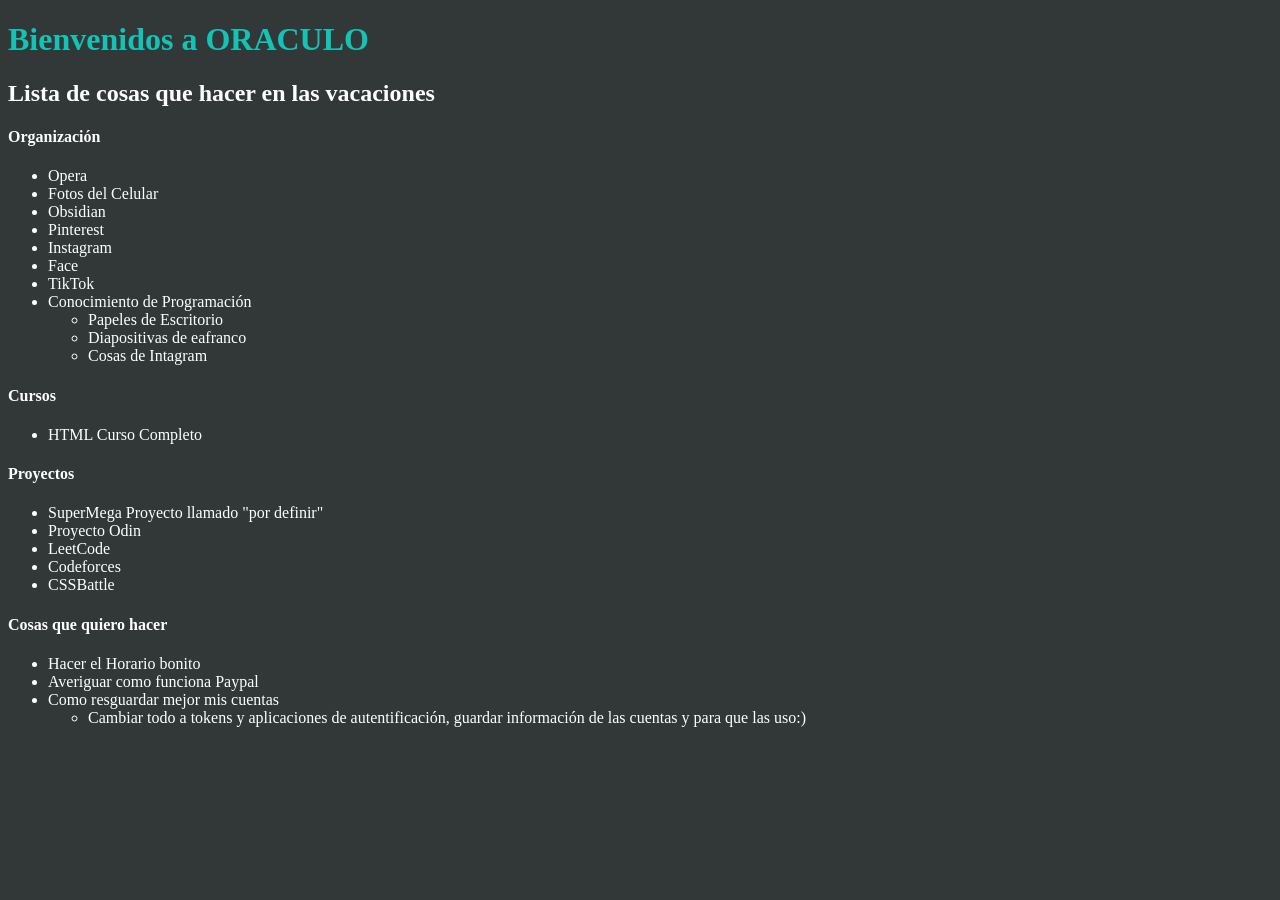
==== index.html @ 4df0e0a1 "Add: Agregando el style preeliminar" ====
<!DOCTYPE html>
<html lang="es">
<head>
  <meta charset="UTF-8">
  <meta name="viewport" content="width=device-width, initial-scale=1.0">
  <link rel="stylesheet" href="style.css">
  <title>Oraculo</title>
</head>
<body>
  <h1 class="titulo">Bienvenidos a ORACULO</h1>
  <h2>Lista de cosas que hacer en las vacaciones</h2>

  <h4>Organización</h4>
  <ul>
    <li>Opera</li>
    <li>Fotos del Celular</li>
    <li>Obsidian</li>
    <li>Pinterest</li>
    <li>Instagram</li>
    <li>Face</li>
    <li>TikTok</li>
    <li>Conocimiento de Programación</li>
    <ul>
      <li>Papeles de Escritorio</li>
      <li>Diapositivas de eafranco</li>
      <li>Cosas de Intagram</li>
    </ul>
  </ul>

  <h4>Cursos</h4>
  <ul>
    <li>HTML Curso Completo</li>
  </ul>


  <h4>Proyectos</h4>
  <ul>
    <li>SuperMega Proyecto llamado "por definir"</li>
    <li>Proyecto Odin</li>
    <li>LeetCode</li>
    <li>Codeforces</li>
    <li>CSSBattle</li>
  </ul>

  <h4>Cosas que quiero hacer</h4>
  <ul>
    <li>Hacer el Horario bonito</li>
    <li>Averiguar como funciona Paypal</li>
    <li>Como resguardar mejor mis cuentas</li>
    <ul>
      <li>
        Cambiar todo a tokens y aplicaciones de autentificación, guardar información de las cuentas y para que las uso:)
      </li>
    </ul>

  </ul>
  

 
</body>
</html>
---- style.css ----
body {
  background-color: rgb(50, 56, 56);
  color: white;
}

.titulo {
  color: rgb(20, 195, 180);
}
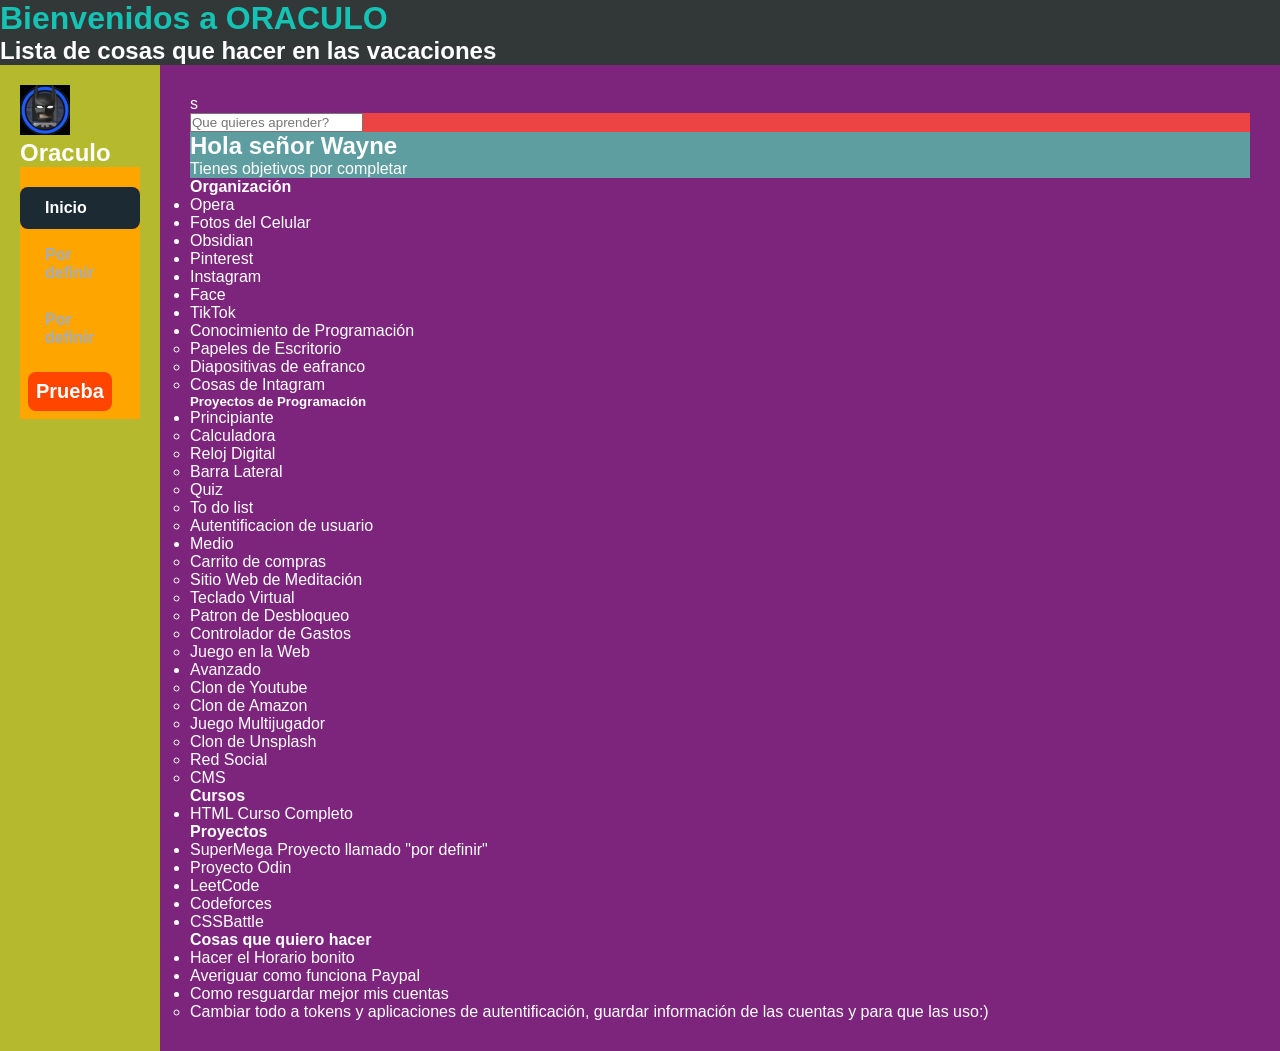
==== commit 4be0bb02: "style: agragando sidebar" ====
--- a/index.html
+++ b/index.html
@@ -9,53 +9,125 @@
 <body>
   <h1 class="titulo">Bienvenidos a ORACULO</h1>
   <h2>Lista de cosas que hacer en las vacaciones</h2>
+  
+  <div class="app-layout">
+    <aside class="sidebar">
+      <div class="logo">
+          <img src="img/Batman Lego.jpeg" alt="" width="50">
+          <h2>Oraculo</h2>
+      </div>
+      <nav class="menu">
+        <ul>
+          <li class="active"><a href="#">Inicio</a></li>
+          <li><a href="#">Por definir</a></li>
+          <li><a href="#">Por definir</a></li>
+        </ul>
+        <button class="prueba" onclick="accionamiento">Prueba</button>
+      </nav>
+    </aside>
 
-  <h4>Organización</h4>
-  <ul>
-    <li>Opera</li>
-    <li>Fotos del Celular</li>
-    <li>Obsidian</li>
-    <li>Pinterest</li>
-    <li>Instagram</li>
-    <li>Face</li>
-    <li>TikTok</li>
-    <li>Conocimiento de Programación</li>
-    <ul>
-      <li>Papeles de Escritorio</li>
-      <li>Diapositivas de eafranco</li>
-      <li>Cosas de Intagram</li>
-    </ul>
-  </ul>
-
-  <h4>Cursos</h4>
-  <ul>
-    <li>HTML Curso Completo</li>
-  </ul>
+    <main class="main-content">s
+      <header>
+        <input type="text" placeholder="Que quieres aprender?">
+      </header>
+      <section class="dashboard">
+        <h1>Hola señor Wayne</h1>
+        <p>Tienes objetivos por completar</p>
+      </section>
 
 
-  <h4>Proyectos</h4>
-  <ul>
-    <li>SuperMega Proyecto llamado "por definir"</li>
-    <li>Proyecto Odin</li>
-    <li>LeetCode</li>
-    <li>Codeforces</li>
-    <li>CSSBattle</li>
-  </ul>
 
-  <h4>Cosas que quiero hacer</h4>
-  <ul>
-    <li>Hacer el Horario bonito</li>
-    <li>Averiguar como funciona Paypal</li>
-    <li>Como resguardar mejor mis cuentas</li>
-    <ul>
-      <li>
-        Cambiar todo a tokens y aplicaciones de autentificación, guardar información de las cuentas y para que las uso:)
-      </li>
-    </ul>
 
-  </ul>
+
+        <div class="bat"></div>
+        <h4>Organización</h4> 
+        <!--
+        * Información resaltada
+        ! Método obsoleto, no lo uses
+        ? Dudas
+        TODO: no se que es este en realidad 
+          @param my param
+        -->
+      
+        <ul>
+          <li>Opera</li>
+          <li>Fotos del Celular</li>
+          <li>Obsidian</li>
+          <li>Pinterest</li>
+          <li>Instagram</li>
+          <li>Face</li>
+          <li>TikTok</li>
+          <li>Conocimiento de Programación</li>
+          <ul>
+            <li>Papeles de Escritorio</li>
+            <li>Diapositivas de eafranco</li>
+            <li>Cosas de Intagram</li>
+          </ul>
+        </ul>
+        <h5>Proyectos de Programación</h5>
+        <ul>
+          <li>Principiante</li>
+          <ul>
+            <li>Calculadora</li>
+            <li>Reloj Digital</li>
+            <li>Barra Lateral</li>
+            <li>Quiz</li>
+            <li>To do list</li>
+            <li>Autentificacion de usuario</li>
+          </ul>
+          <li>Medio</li>
+          <ul>
+            <li>Carrito de compras</li>
+            <li>Sitio Web de Meditación</li>
+            <li>Teclado Virtual</li>
+            <li>Patron de Desbloqueo</li>
+            <li>Controlador de Gastos</li>
+            <li>Juego en la Web</li>
+          </ul>
+          <li>Avanzado</li>
+          <ul>
+            <li>Clon de Youtube</li>
+            <li>Clon de Amazon</li>
+            <li>Juego Multijugador</li>
+            <li>Clon de Unsplash</li>
+            <li>Red Social</li>
+            <li>CMS</li>
+          </ul>
+        </ul>
+        <h4>Cursos</h4>
+        <ul>
+          <li>HTML Curso Completo</li>
+        </ul>
+      
+      
+        <h4>Proyectos</h4>
+        <ul>
+          <li>SuperMega Proyecto llamado "por definir"</li>
+          <li>Proyecto Odin</li>
+          <li>LeetCode</li>
+          <li>Codeforces</li>
+          <li>CSSBattle</li>
+        </ul>
+      
+        <h4>Cosas que quiero hacer</h4>
+        <ul>
+          <li>Hacer el Horario bonito</li>
+          <li>Averiguar como funciona Paypal</li>
+          <li>Como resguardar mejor mis cuentas</li>
+          <ul>
+            <li>
+              Cambiar todo a tokens y aplicaciones de autentificación, guardar información de las cuentas y para que las uso:)
+            </li>
+          </ul>
+      
+        </ul>
+
+
+    </main>
+  </div>
+
   
 
- 
+<script src="script.js"></script>
 </body>
 </html>
--- a/style.css
+++ b/style.css
@@ -1,4 +1,9 @@
-
+* {
+  margin: 0;
+  padding: 0;
+  box-sizing: border-box;
+  font-family: sans-serif;
+}
 
 body {
   background-color: rgb(50, 56, 56);
@@ -7,4 +12,83 @@
 
 .titulo {
   color: rgb(20, 195, 180);
+}
+
+
+.sidebar {
+  background-color: rgb(180, 185, 46);
+}
+.menu {
+  background-color: orange;
+}
+
+main {
+  background-color: rgb(125, 37, 125);
+}
+
+header {
+  background-color: rgb(236, 68, 68);
+}
+
+section {
+  background-color: cadetblue;
+}
+
+/* 1. Contenedor Principal */
+.app-layout {
+  display: flex;
+  min-height: 100vh;
+  background-color: #0b141a;
+}
+
+/* 2. Menú Lateral */
+.sidebar {
+  width: 160px;
+  padding: 20px;
+  display: flex;
+  flex-direction: column;
+}
+
+.menu ul {
+  list-style: none;
+  margin-top: 20px;
+}
+
+.menu li{
+  padding: 12px 25px;
+  margin-bottom: 5px;
+  border-radius: 8px;
+}
+
+.menu li.active {
+  background-color: #1c2b33;
+}
+
+.menu a {
+  color: #a0aec0;
+  text-decoration: none;
+  font-weight: bold;
+}
+
+.menu li.active a {
+  color: white;
+}
+
+
+/* 3. El Contenedor Principal */
+.main-content {
+  flex: 1; /* Toma todo el ancho que sobra */
+  padding: 30px;
+}
+
+
+.prueba {
+  border-radius: 8px;
+  padding: 8px;
+  margin: 8px;
+  border: none;
+  background-color: orangered;
+  color: white;
+  font-weight: bold;
+  font-size: 20px;
 }
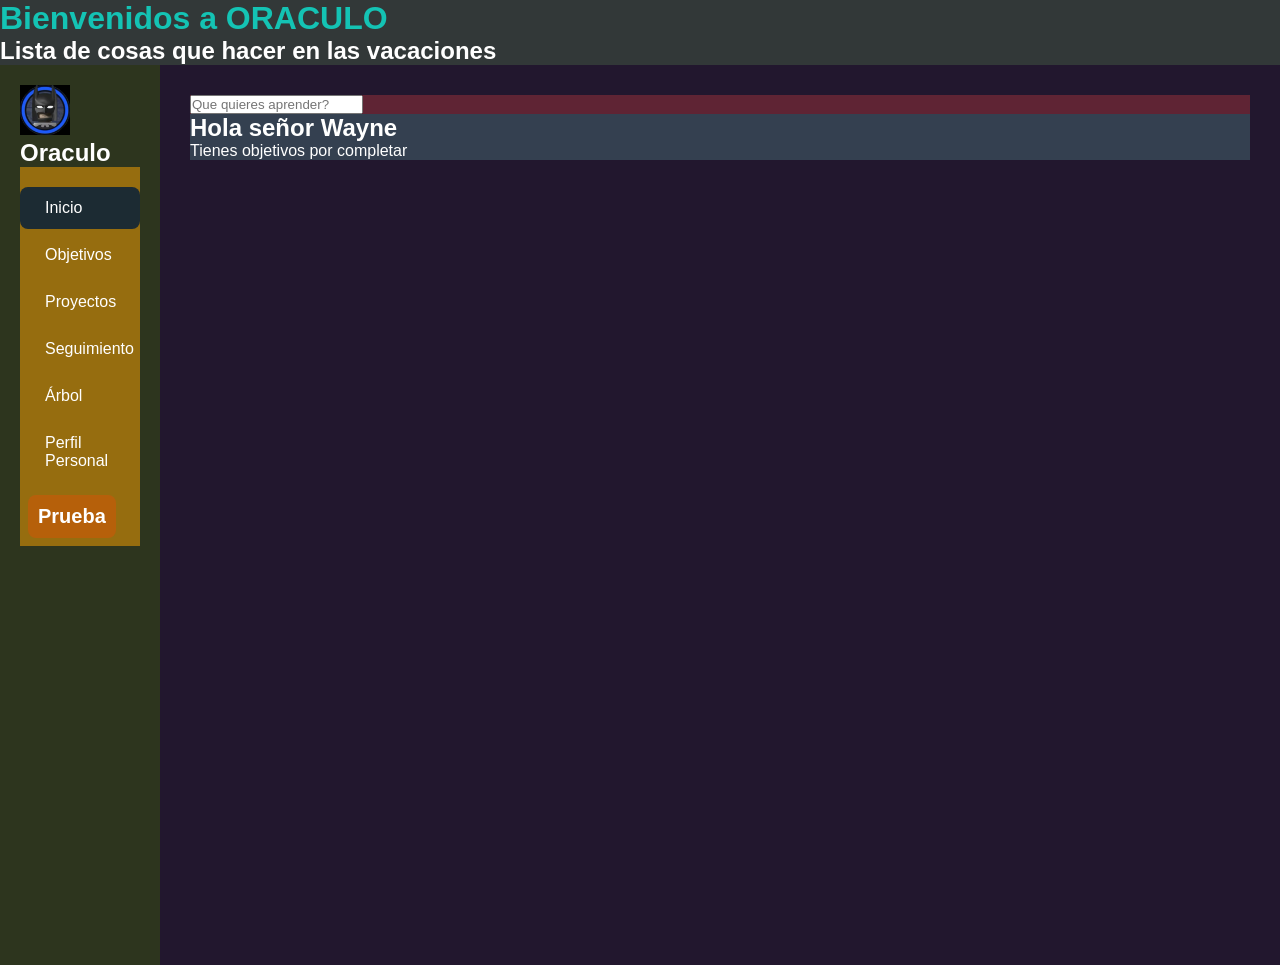
==== commit 7fcaa7c8: "feat: Agrage la funcionalidad del sidebar y su redireccionamiento, y agrege algunas secciones que qu" ====
--- a/index.html
+++ b/index.html
@@ -6,11 +6,13 @@
   <link rel="stylesheet" href="style.css">
   <title>Oraculo</title>
 </head>
+
 <body>
   <h1 class="titulo">Bienvenidos a ORACULO</h1>
   <h2>Lista de cosas que hacer en las vacaciones</h2>
   
   <div class="app-layout">
+  <!-- ----------------------------------------------------------------- -->
     <aside class="sidebar">
       <div class="logo">
           <img src="img/Batman Lego.jpeg" alt="" width="50">
@@ -18,15 +20,18 @@
       </div>
       <nav class="menu">
         <ul>
-          <li class="active"><a href="#">Inicio</a></li>
-          <li><a href="#">Por definir</a></li>
-          <li><a href="#">Por definir</a></li>
+          <li class="item-menu active" data-url="vistas/inicio.html">Inicio</li>
+          <li class="item-menu" data-url="vistas/objetivos.html">Objetivos</li>
+          <li class="item-menu" data-url="vistas/proyectos.html">Proyectos</li>
+          <li class="item-menu" data-url="vistas/seguimiento.html">Seguimiento</li>
+          <li class="item-menu" data-url="vistas/arbol.html">Árbol</li>
+          <li class="item-menu" data-url="vistas/perfilPersonal.html">Perfil Personal</li>
         </ul>
-        <button class="prueba" onclick="accionamiento">Prueba</button>
+        <button id="btn-prueba">Prueba</button>
       </nav>
     </aside>
-
-    <main class="main-content">s
+  <!-- -------------------------------------------------------------- -->
+    <main class="main-content">
       <header>
         <input type="text" placeholder="Que quieres aprender?">
       </header>
@@ -35,99 +40,26 @@
         <p>Tienes objetivos por completar</p>
       </section>
 
-
-
-
-
-        <div class="bat"></div>
-        <h4>Organización</h4> 
+    </main>
         <!--
         * Información resaltada
         ! Método obsoleto, no lo uses
         ? Dudas
         TODO: no se que es este en realidad 
           @param my param
+
+
+          <tipo de cambio> : descripcion corta
+            feat: nuevas funcionalidades
+            fix: correccion de bug
+            docs: cambios de documentacion
+            style: cambios de formato
+            refactor: cambios de codigo (no agrega funcionalidades ni arregla bugs)
+            perf: mejoras de rendimientos
+            test: agregar o corregir test
+      
         -->
       
-        <ul>
-          <li>Opera</li>
-          <li>Fotos del Celular</li>
-          <li>Obsidian</li>
-          <li>Pinterest</li>
-          <li>Instagram</li>
-          <li>Face</li>
-          <li>TikTok</li>
-          <li>Conocimiento de Programación</li>
-          <ul>
-            <li>Papeles de Escritorio</li>
-            <li>Diapositivas de eafranco</li>
-            <li>Cosas de Intagram</li>
-          </ul>
-        </ul>
-        <h5>Proyectos de Programación</h5>
-        <ul>
-          <li>Principiante</li>
-          <ul>
-            <li>Calculadora</li>
-            <li>Reloj Digital</li>
-            <li>Barra Lateral</li>
-            <li>Quiz</li>
-            <li>To do list</li>
-            <li>Autentificacion de usuario</li>
-          </ul>
-          <li>Medio</li>
-          <ul>
-            <li>Carrito de compras</li>
-            <li>Sitio Web de Meditación</li>
-            <li>Teclado Virtual</li>
-            <li>Patron de Desbloqueo</li>
-            <li>Controlador de Gastos</li>
-            <li>Juego en la Web</li>
-          </ul>
-          <li>Avanzado</li>
-          <ul>
-            <li>Clon de Youtube</li>
-            <li>Clon de Amazon</li>
-            <li>Juego Multijugador</li>
-            <li>Clon de Unsplash</li>
-            <li>Red Social</li>
-            <li>CMS</li>
-          </ul>
-        </ul>
-        <h4>Cursos</h4>
-        <ul>
-          <li>HTML Curso Completo</li>
-        </ul>
-      
-      
-        <h4>Proyectos</h4>
-        <ul>
-          <li>SuperMega Proyecto llamado "por definir"</li>
-          <li>Proyecto Odin</li>
-          <li>LeetCode</li>
-          <li>Codeforces</li>
-          <li>CSSBattle</li>
-        </ul>
-      
-        <h4>Cosas que quiero hacer</h4>
-        <ul>
-          <li>Hacer el Horario bonito</li>
-          <li>Averiguar como funciona Paypal</li>
-          <li>Como resguardar mejor mis cuentas</li>
-          <ul>
-            <li>
-              Cambiar todo a tokens y aplicaciones de autentificación, guardar información de las cuentas y para que las uso:)
-            </li>
-          </ul>
-      
-        </ul>
-
-
-    </main>
-  </div>
-
-  
-
 <script src="script.js"></script>
 </body>
 </html>
--- a/style.css
+++ b/style.css
@@ -16,22 +16,22 @@
 
 
 .sidebar {
-  background-color: rgb(180, 185, 46);
+  background-color: rgba(180, 185, 46, 0.2);
 }
 .menu {
-  background-color: orange;
+  background-color: rgba(255, 165, 0, 0.5);
 }
 
 main {
-  background-color: rgb(125, 37, 125);
+  background-color: rgba(125, 37, 125, 0.2);
 }
 
 header {
-  background-color: rgb(236, 68, 68);
+  background-color: rgba(236, 68, 68, 0.3);
 }
 
 section {
-  background-color: cadetblue;
+  background-color: rgba(95, 158, 160, 0.3);
 }
 
 /* 1. Contenedor Principal */
@@ -82,13 +82,14 @@
 }
 
 
-.prueba {
+#btn-prueba {
   border-radius: 8px;
-  padding: 8px;
+  padding:10px;
   margin: 8px;
   border: none;
-  background-color: orangered;
+  background-color: rgba(255, 68, 0, 0.3);
   color: white;
   font-weight: bold;
   font-size: 20px;
+  cursor: pointer;
 }
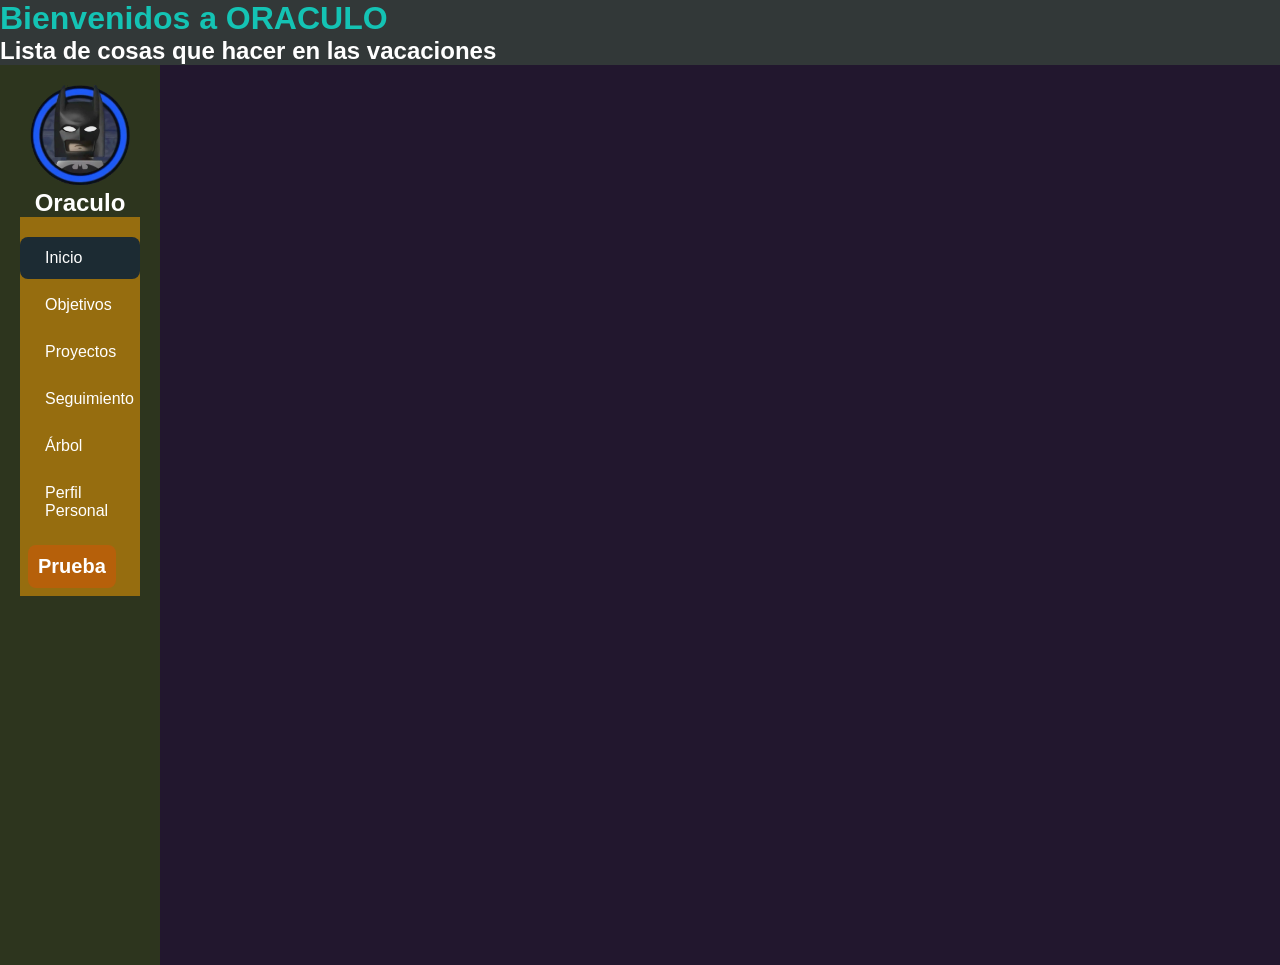
==== commit 15623b49: "Mega actualización en camino, solo hago un salvado y guardado de lo que llevo" ====
--- a/index.html
+++ b/index.html
@@ -15,7 +15,7 @@
   <!-- ----------------------------------------------------------------- -->
     <aside class="sidebar">
       <div class="logo">
-          <img src="img/Batman Lego.jpeg" alt="" width="50">
+          <img class="img__logo" src="img/BatmanLego.png" alt="" width="100">
           <h2>Oraculo</h2>
       </div>
       <nav class="menu">
@@ -32,13 +32,7 @@
     </aside>
   <!-- -------------------------------------------------------------- -->
     <main class="main-content">
-      <header>
-        <input type="text" placeholder="Que quieres aprender?">
-      </header>
-      <section class="dashboard">
-        <h1>Hola señor Wayne</h1>
-        <p>Tienes objetivos por completar</p>
-      </section>
+  
 
     </main>
         <!--
--- a/style.css
+++ b/style.css
@@ -14,9 +14,11 @@
   color: rgb(20, 195, 180);
 }
 
-
 .sidebar {
   background-color: rgba(180, 185, 46, 0.2);
+}
+.logo {
+  text-align: center;
 }
 .menu {
   background-color: rgba(255, 165, 0, 0.5);
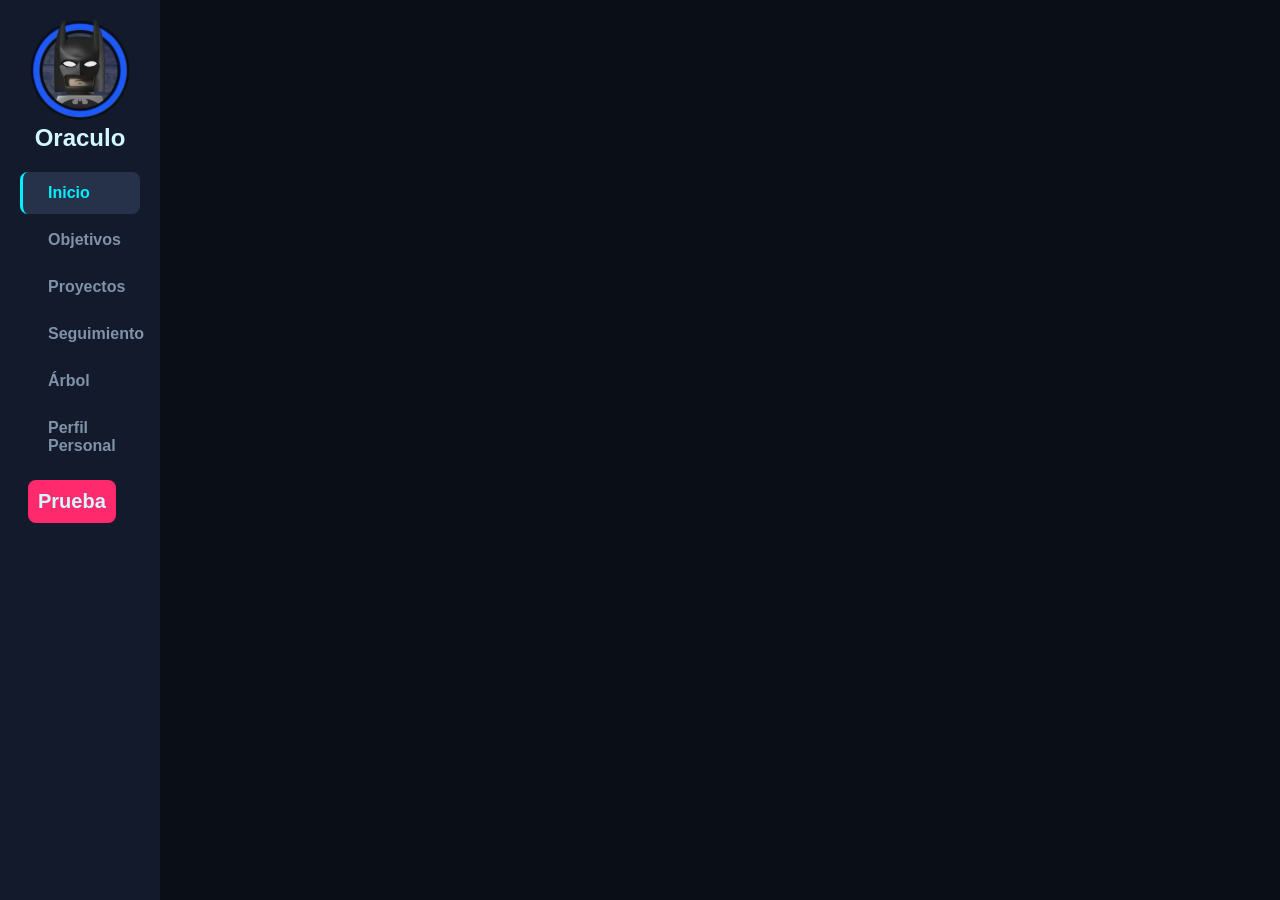
==== commit b9752ecc: "Limpieza de estilos de CSS" ====
--- a/index.html
+++ b/index.html
@@ -7,10 +7,7 @@
   <title>Oraculo</title>
 </head>
 
-<body>
-  <h1 class="titulo">Bienvenidos a ORACULO</h1>
-  <h2>Lista de cosas que hacer en las vacaciones</h2>
-  
+<body>  
   <div class="app-layout">
   <!-- ----------------------------------------------------------------- -->
     <aside class="sidebar">
@@ -20,21 +17,22 @@
       </div>
       <nav class="menu">
         <ul>
-          <li class="item-menu active" data-url="vistas/inicio.html">Inicio</li>
-          <li class="item-menu" data-url="vistas/objetivos.html">Objetivos</li>
-          <li class="item-menu" data-url="vistas/proyectos.html">Proyectos</li>
-          <li class="item-menu" data-url="vistas/seguimiento.html">Seguimiento</li>
-          <li class="item-menu" data-url="vistas/arbol.html">Árbol</li>
-          <li class="item-menu" data-url="vistas/perfilPersonal.html">Perfil Personal</li>
+          <li class="item-menu active" data-url="view/inicio.html">Inicio</li>
+          <li class="item-menu" data-url="view/objetivos.html">Objetivos</li>
+          <li class="item-menu" data-url="view/proyectos.html">Proyectos</li>
+          <li class="item-menu" data-url="view/seguimiento.html">Seguimiento</li>
+          <li class="item-menu" data-url="view/arbol.html">Árbol</li>
+          <li class="item-menu" data-url="view/perfilPersonal.html">Perfil Personal</li>
         </ul>
         <button id="btn-prueba">Prueba</button>
       </nav>
     </aside>
   <!-- -------------------------------------------------------------- -->
-    <main class="main-content">
+  <main class="main-content">
   
 
-    </main>
+  </main>
+  </div>
         <!--
         * Información resaltada
         ! Método obsoleto, no lo uses
--- a/style.css
+++ b/style.css
@@ -5,20 +5,33 @@
   font-family: sans-serif;
 }
 
-body {
-  background-color: rgb(50, 56, 56);
-  color: white;
+:root{
+  --fondo: #0a0e17;   /* El fondo de toda la página */
+  --panel: #131a2b;   /* Barra lateral,tarjetas, ventanas */
+  --borde: #26324a; /* Bordes paras las lineas finas de tarjetas y separadores */
+  --acento: #00f0ff;  /* Itemactivo, botones, lo importante */
+  --acento-2: #ff2a6d; /* Bordes de detalle, alertas, toques pequeños */
+  --texto: #d1f7ff; /* El texto principal */
+  --texto-secundario: #7f93a8; /* Descripciones y texto menos importante */
 }
 
-.titulo {
-  color: rgb(20, 195, 180);
+body {
+  background-color: var(--fondo);
+  color: var(--texto);
 }
 
+.logo {
+  text-align: center;
+}
+.sidebar {
+  background-color: var(--panel);
+}
+
+
+/* Colores para identificarlos */
+/*
 .sidebar {
   background-color: rgba(180, 185, 46, 0.2);
-}
-.logo {
-  text-align: center;
 }
 .menu {
   background-color: rgba(255, 165, 0, 0.5);
@@ -35,12 +48,13 @@
 section {
   background-color: rgba(95, 158, 160, 0.3);
 }
+*/
 
 /* 1. Contenedor Principal */
 .app-layout {
   display: flex;
   min-height: 100vh;
-  background-color: #0b141a;
+  background-color: var(--fondo);
 }
 
 /* 2. Menú Lateral */
@@ -52,7 +66,7 @@
 }
 
 .menu ul {
-  list-style: none;
+  list-style: none; /*? Quita las viñetas */
   margin-top: 20px;
 }
 
@@ -60,20 +74,16 @@
   padding: 12px 25px;
   margin-bottom: 5px;
   border-radius: 8px;
+  color: var(--texto-secundario);         /*? Texto apagado*/
+  font-weight: bold;
+  cursor: pointer;
+  border-left: 3px solid transparent;     /* ? Reserva el espacio del boorde*/
 }
 
 .menu li.active {
-  background-color: #1c2b33;
-}
-
-.menu a {
-  color: #a0aec0;
-  text-decoration: none;
-  font-weight: bold;
-}
-
-.menu li.active a {
-  color: white;
+  background-color: var(--borde);
+  color: var(--acento);                   /*? Texto neon */
+  border-left: 3px solid var(--acento);
 }
 
 
@@ -89,8 +99,8 @@
   padding:10px;
   margin: 8px;
   border: none;
-  background-color: rgba(255, 68, 0, 0.3);
-  color: white;
+  background-color: var(--acento-2);
+  color: var(--texto);
   font-weight: bold;
   font-size: 20px;
   cursor: pointer;
